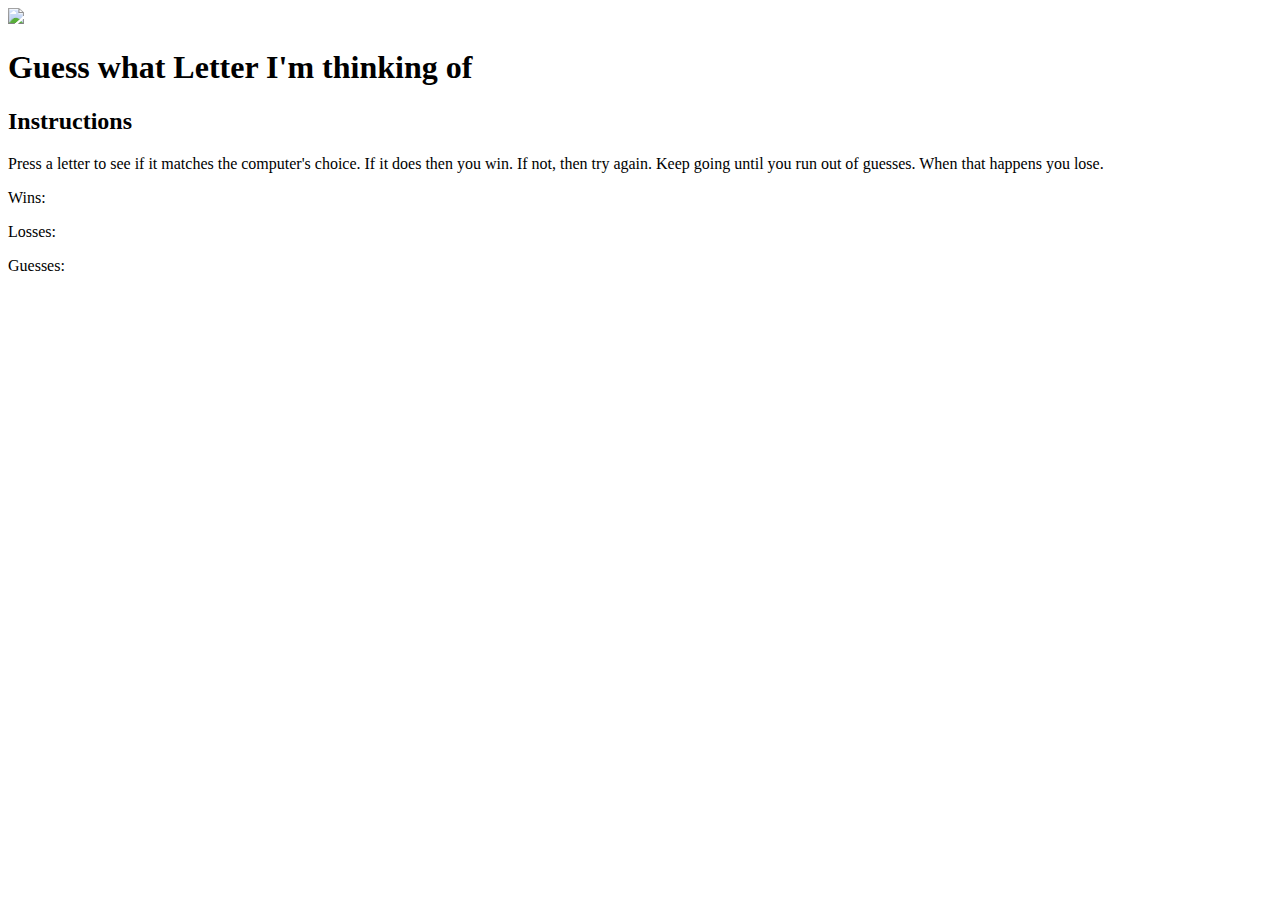
==== index.html @ 7cb70a23 "working-game" ====
<!DOCTYPE html>
<html>
  <head>
    <meta charset="UTF-8">
    <title>Psychic</title>
    
    <link rel="stylesheet" type="text/css" href="assets/css/style.css">
    <img src="assets/Images/psychic.jpg">
<h1>Guess what Letter I'm thinking of</h1>
<h2>Instructions</h2>
  </head>
  
  <body>
    <div id="Wins">

   <p id ="win-times" onkeypress="event">  

  <p>Press a letter to see if it matches the computer's choice. If
  it does then you win. If not, then try again. Keep going until you
  run out of guesses. When that happens you lose.
</p>  
       
  <p id="Wins">Wins:</p><span id="wins-span"></span>
  <p id= "Losses">Losses:</p><span id="losses-span"></span>
  <p id = "Guesses">Guesses:</p><span id="guesses-span"></span>

  </p> 
</div>
<script src="assets/javascript/game.js"></script>
 
  </body>
</html>
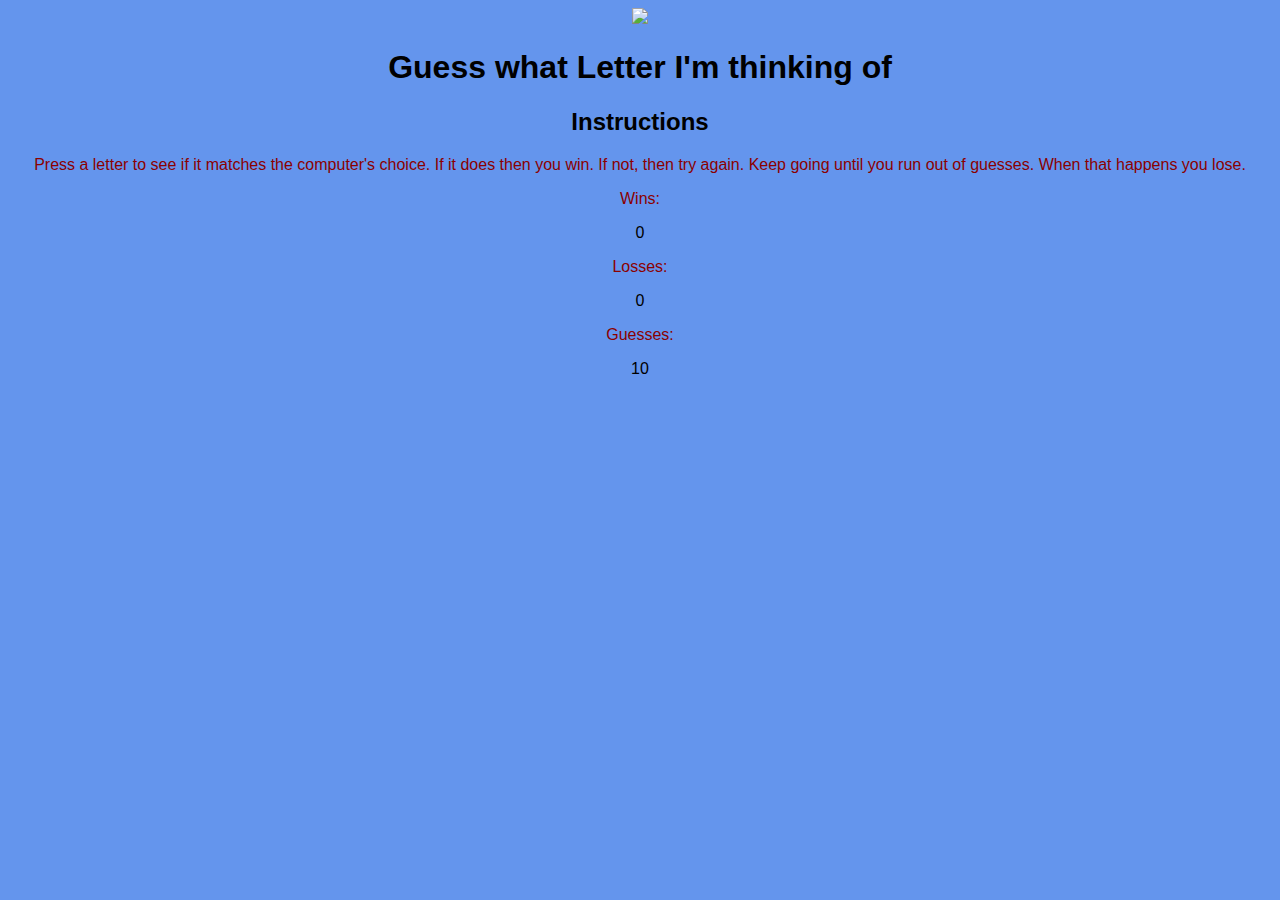
==== commit b8607ced: "working-game" ====
--- a/index.html
+++ b/index.html
@@ -4,7 +4,7 @@
     <meta charset="UTF-8">
     <title>Psychic</title>
     
-    <link rel="stylesheet" type="text/css" href="assets/css/style.css">
+    <link rel="stylesheet" type="text/css" href="Assets/css/style.css">
     <img src="assets/Images/psychic.jpg">
 <h1>Guess what Letter I'm thinking of</h1>
 <h2>Instructions</h2>
@@ -26,7 +26,7 @@
 
   </p> 
 </div>
-<script src="assets/javascript/game.js"></script>
+<script src="Assets/javascript/game.js"></script>
  
   </body>
 </html>
--- a/Assets/css/style.css
+++ b/Assets/css/style.css
@@ -0,0 +1,7 @@
+body{
+    background-color: cornflowerblue;
+    font-family: -apple-system, BlinkMacSystemFont, 'Segoe UI', Roboto, Oxygen, Ubuntu, Cantarell, 'Open Sans', 'Helvetica Neue', sans-serif;
+    text-align: center;
+}
+
+p{color: darkred;}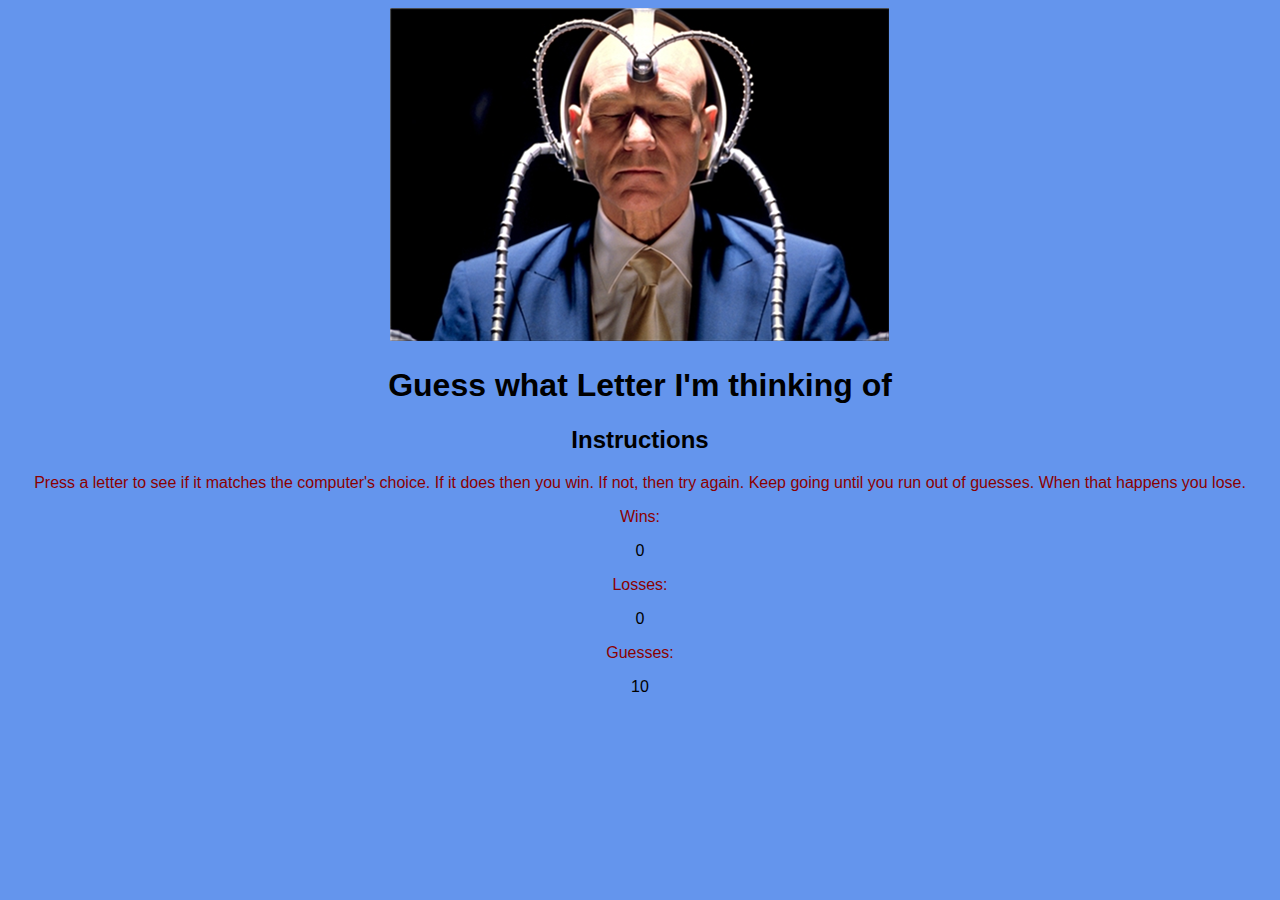
==== commit 3568d7f1: "working-game" ====
--- a/index.html
+++ b/index.html
@@ -5,7 +5,7 @@
     <title>Psychic</title>
     
     <link rel="stylesheet" type="text/css" href="Assets/css/style.css">
-    <img src="assets/Images/psychic.jpg">
+    <img src="Assets/Images/psychic.jpg">
 <h1>Guess what Letter I'm thinking of</h1>
 <h2>Instructions</h2>
   </head>
